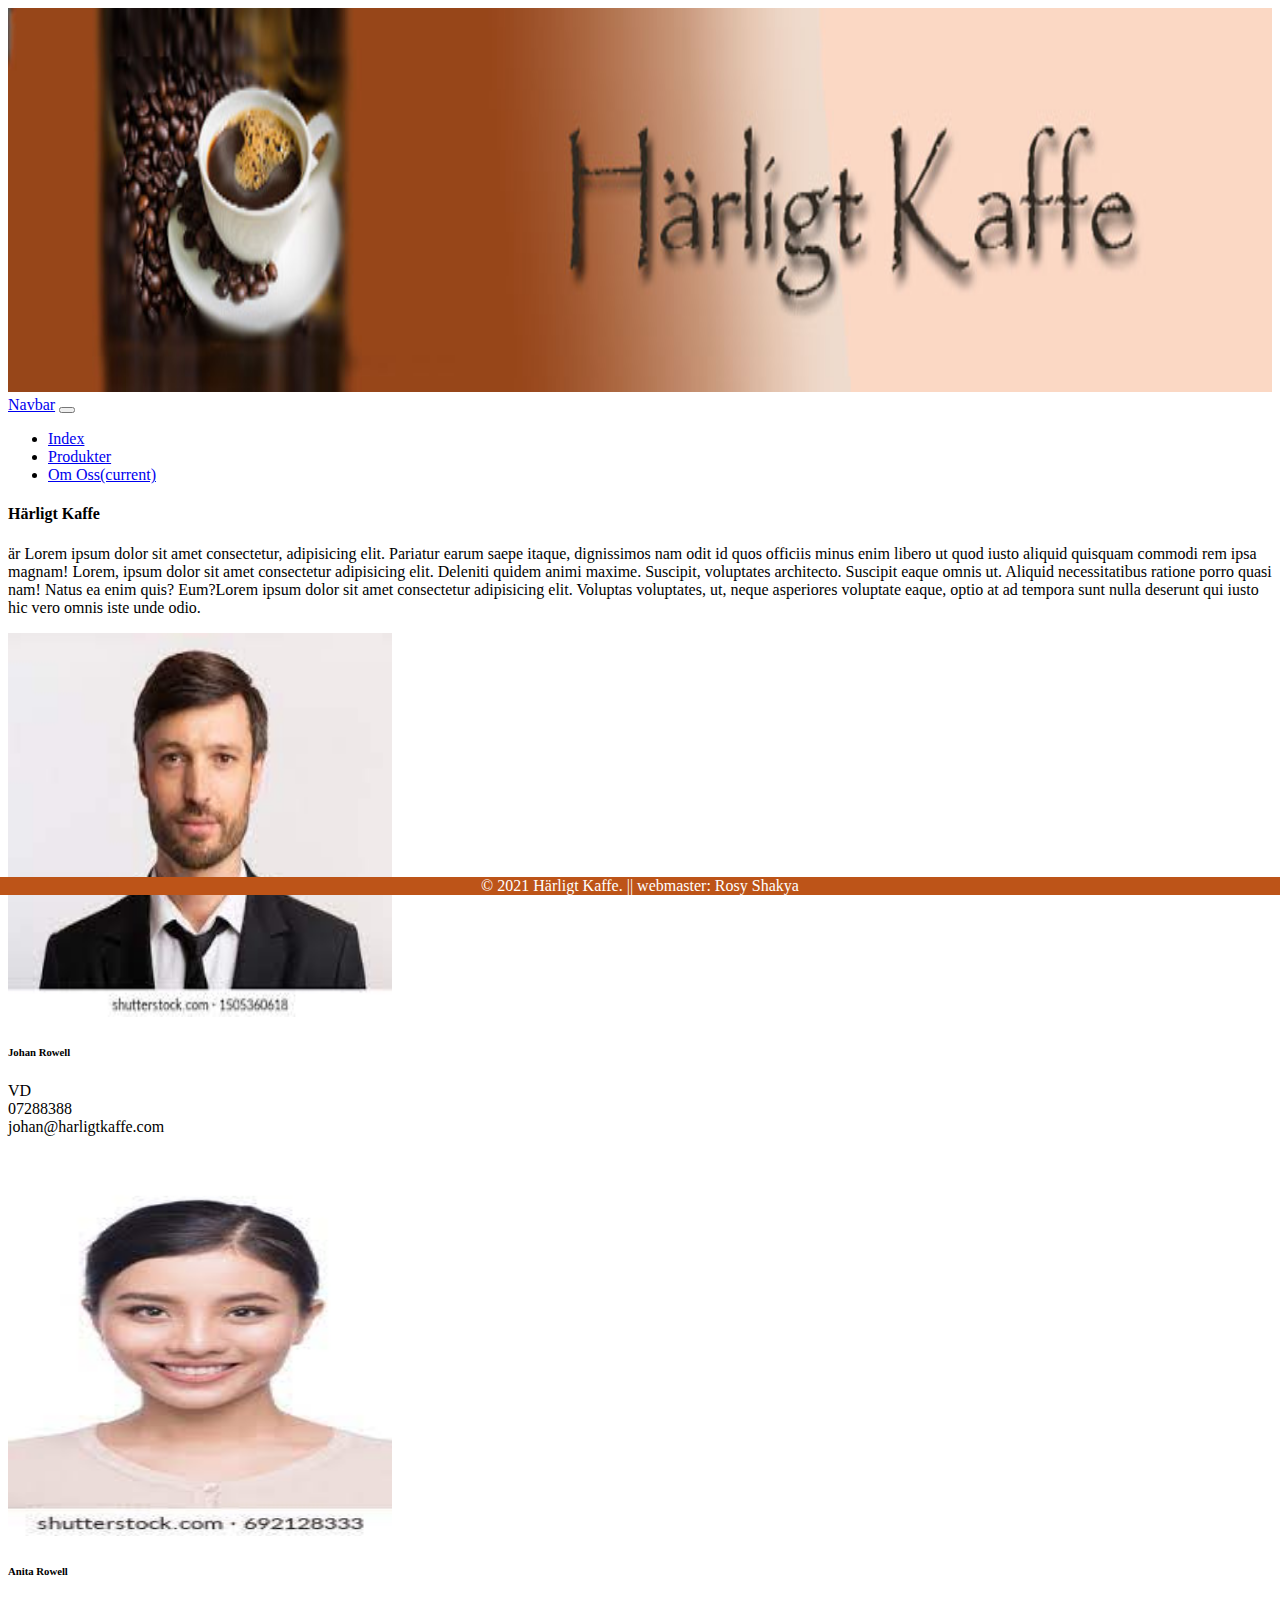
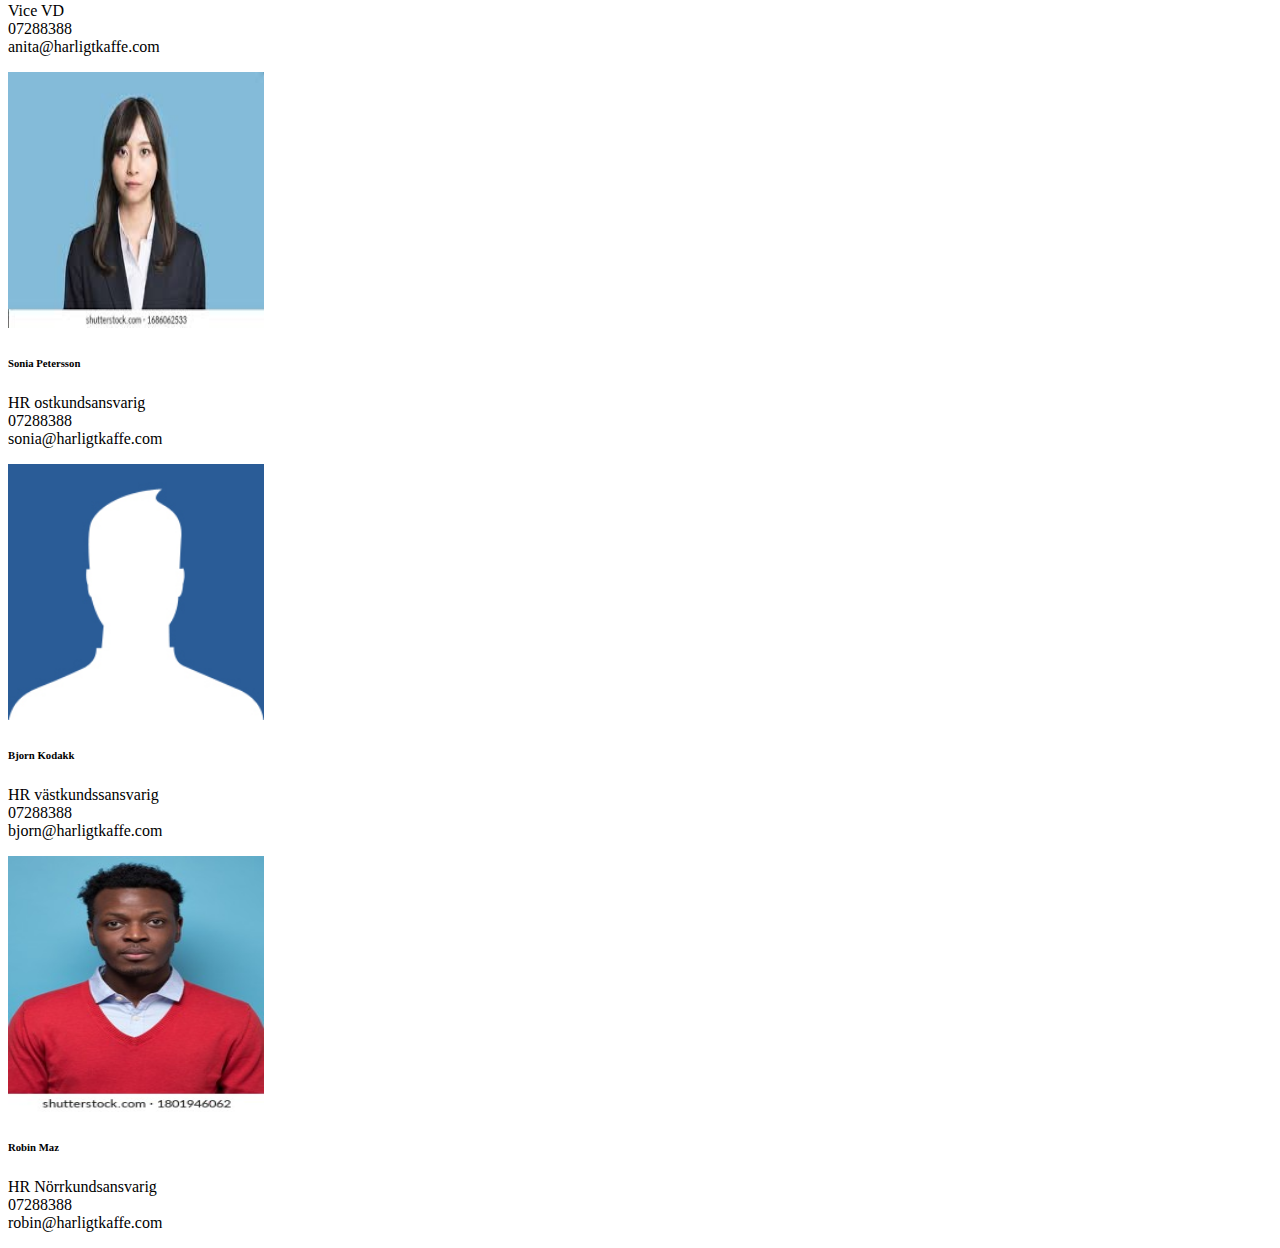
==== contacts.html @ 29d49910 "ovning 8" ====
<!DOCTYPE html>
<html lang="en">
<head>
    <meta charset="UTF-8">
    <meta http-equiv="X-UA-Compatible" content="IE=edge">
    <meta name="viewport" content="width=device-width, initial-scale=1.0">
    <link rel="stylesheet" href="https://cdn.jsdelivr.net/npm/bootstrap@4.6.0/dist/css/bootstrap.min.css" integrity="sha384-B0vP5xmATw1+K9KRQjQERJvTumQW0nPEzvF6L/Z6nronJ3oUOFUFpCjEUQouq2+l" crossorigin="anonymous">
   
    <script src="https://code.jquery.com/jquery-3.2.1.slim.min.js" integrity="sha384-KJ3o2DKtIkvYIK3UENzmM7KCkRr/rE9/Qpg6aAZGJwFDMVNA/GpGFF93hXpG5KkN" crossorigin="anonymous"></script>
<script src="https://cdnjs.cloudflare.com/ajax/libs/popper.js/1.12.9/umd/popper.min.js" integrity="sha384-ApNbgh9B+Y1QKtv3Rn7W3mgPxhU9K/ScQsAP7hUibX39j7fakFPskvXusvfa0b4Q" crossorigin="anonymous"></script>
<script src="https://maxcdn.bootstrapcdn.com/bootstrap/4.0.0/js/bootstrap.min.js" integrity="sha384-JZR6Spejh4U02d8jOt6vLEHfe/JQGiRRSQQxSfFWpi1MquVdAyjUar5+76PVCmYl" crossorigin="anonymous"></script>
    <link rel="stylesheet" href="styles.css">

    <title>Härligt kaffe</title>
</head>
<body class="bg-light">
  <header>
        ​<picture>
            <source media="(min-width:1200px)" srcset="images/large_banner.jpg ">
            <source media="(min-width:768px)" srcset="images/medium_banner.jpg">
            <source media="(min-width:100vw)" srcset="images/small_banner.jpg">
        
            <img src="images/medium_banner.jpg" class="img-fluid" alt="Harligt Kaffe banner">
        </picture>
  </header>
   
   
      <nav class="navbar navbar-expand-lg navbar-dark bg-dark">
        <a class="navbar-brand" href="#">Navbar</a>
        <button class="navbar-toggler" type="button" data-toggle="collapse" data-target="#navbarSupportedContent" aria-controls="navbarSupportedContent" aria-expanded="false" aria-label="Toggle navigation">
          <span class="navbar-toggler-icon"></span>
        </button>
      
        <div class="collapse navbar-collapse" id="navbarSupportedContent">
          <ul class="navbar-nav mr-auto">
            <li class="nav-item ">
              <a class="nav-link" href="index.html">Index </a>
            </li>
            <li class="nav-item">
              <a class="nav-link" href="products.html">Produkter</a>
            </li>
           
            <li class="nav-item active">
              <a class="nav-link" href="contacts.html">Om Oss<span class="sr-only">(current)</span></a>
            </li>
          </ul>
         
        </div>
      </nav>

    
    <div id="main_contents" class="container-fluid bg-light">
      
        <h4 class="display-4 my-4">Härligt Kaffe </h4> <p class="mb-5"> är Lorem ipsum dolor sit amet consectetur, adipisicing elit. 
        Pariatur earum saepe itaque, dignissimos nam odit id quos officiis minus enim libero ut quod iusto aliquid
         quisquam commodi rem ipsa magnam! Lorem, ipsum dolor sit amet consectetur adipisicing elit. Deleniti quidem 
         animi maxime. Suscipit, voluptates architecto. Suscipit eaque omnis ut. Aliquid necessitatibus ratione porro 
         quasi nam! Natus ea enim quis? Eum?Lorem ipsum dolor sit amet consectetur adipisicing elit. Voluptas voluptates,
          ut, neque asperiores voluptate eaque, optio at ad tempora sunt nulla deserunt qui iusto hic vero omnis iste unde odio.
        </p>
        <div class="container my-5 py-5">

          

            <div id="vd" class="row mt-3">
              <div class="card  text-center col-sm pt-2 align-items-center m-2 border-0 bg-info">
                <img class="card-img-top" src="images/vd.jpg" alt="vd">
                <div class="card-body">
                  <h6 >Johan Rowell</h6>

                  <p calss="card-text">
                   
                    VD <br>
                    07288388<br>
                    johan@harligtkaffe.com
                  </p>
                </div>
              </div>

              <div class="card  text-center col-sm pt-2 align-items-center m-2 border-0 bg-info">
                <img class="card-img-top" src="images/vicevd.jpg" alt="vicevd">
                <div class="card-body">
                  <h6 > Anita Rowell</h6>
                  <p calss="card-text">
                    Vice VD <br>
                    07288388<br>
                    anita@harligtkaffe.com
                  </p>
                </div>
              </div>
                
              
            </div>
      
      
              
      

            <div id="hr" class="row my-5 py-5">
              <div class="card  text-center col-sm pt-2 align-items-center m-2 border-0 bg-info">
                <img class="card-img-top" src="images/hr2.jpg" alt="hr2">
                <div class="card-body">
                  <h6>  Sonia Petersson</h6>
                  <p calss="card-text">
                  
                  HR ostkundsansvarig<br>
                  07288388<br>
                  sonia@harligtkaffe.com
                  </p>
                </div>
              </div>
                
              <div class="card  text-center col-sm pt-2 align-items-center m-2 border-0 bg-info">
                <img class="card-img-top" src="images/hr.png" alt="hr">
                <div class="card-body">

                  <h6>Bjorn Kodakk</h6>
                  <p calss="card-text">
                    HR västkundssansvarig<br>
                    07288388<br>
                    bjorn@harligtkaffe.com
                  </p>
                </div>
              </div>
             
              <div class="card  text-center col-sm pt-2 align-items-center m-2 border-0 bg-info">
                <img class="card-img-top" src="images/hr3.jpg" alt="hr">
                <div class="card-body">
                  <h6> Robin Maz</h6>
                  <p calss="card-text">
                   
                    HR Nörrkundsansvarig<br>
                    07288388<br>
                    robin@harligtkaffe.com
                  </p>
                </div>
              </div>

              
  
        </div>
      
      
      
     
     
    </div>
     
     
    
    <footer > 
        &copy; 2021 Härligt Kaffe. || webmaster: Rosy Shakya
    </footer> 
</body>
</html>
---- styles.css ----
header img{
    height:30vw;
    width: 100%;
}

#kaffemaskiner img{
  height:5vw;
  width: 5vw;
}

#popular img{
  height: 40%;
  width: 60%

}

#vd img{
  height: 30vw;
  width: 30vw;
}

#hr img{
  height:20vw;
  width: 20vw;
}





footer{
  position: fixed;
  left: 0;
  bottom: 5px;
  width: 100%;
  background-color: rgb(189, 84, 24);
  color: white;
  text-align: center;

}
#bottom{
    height: 100px;
}
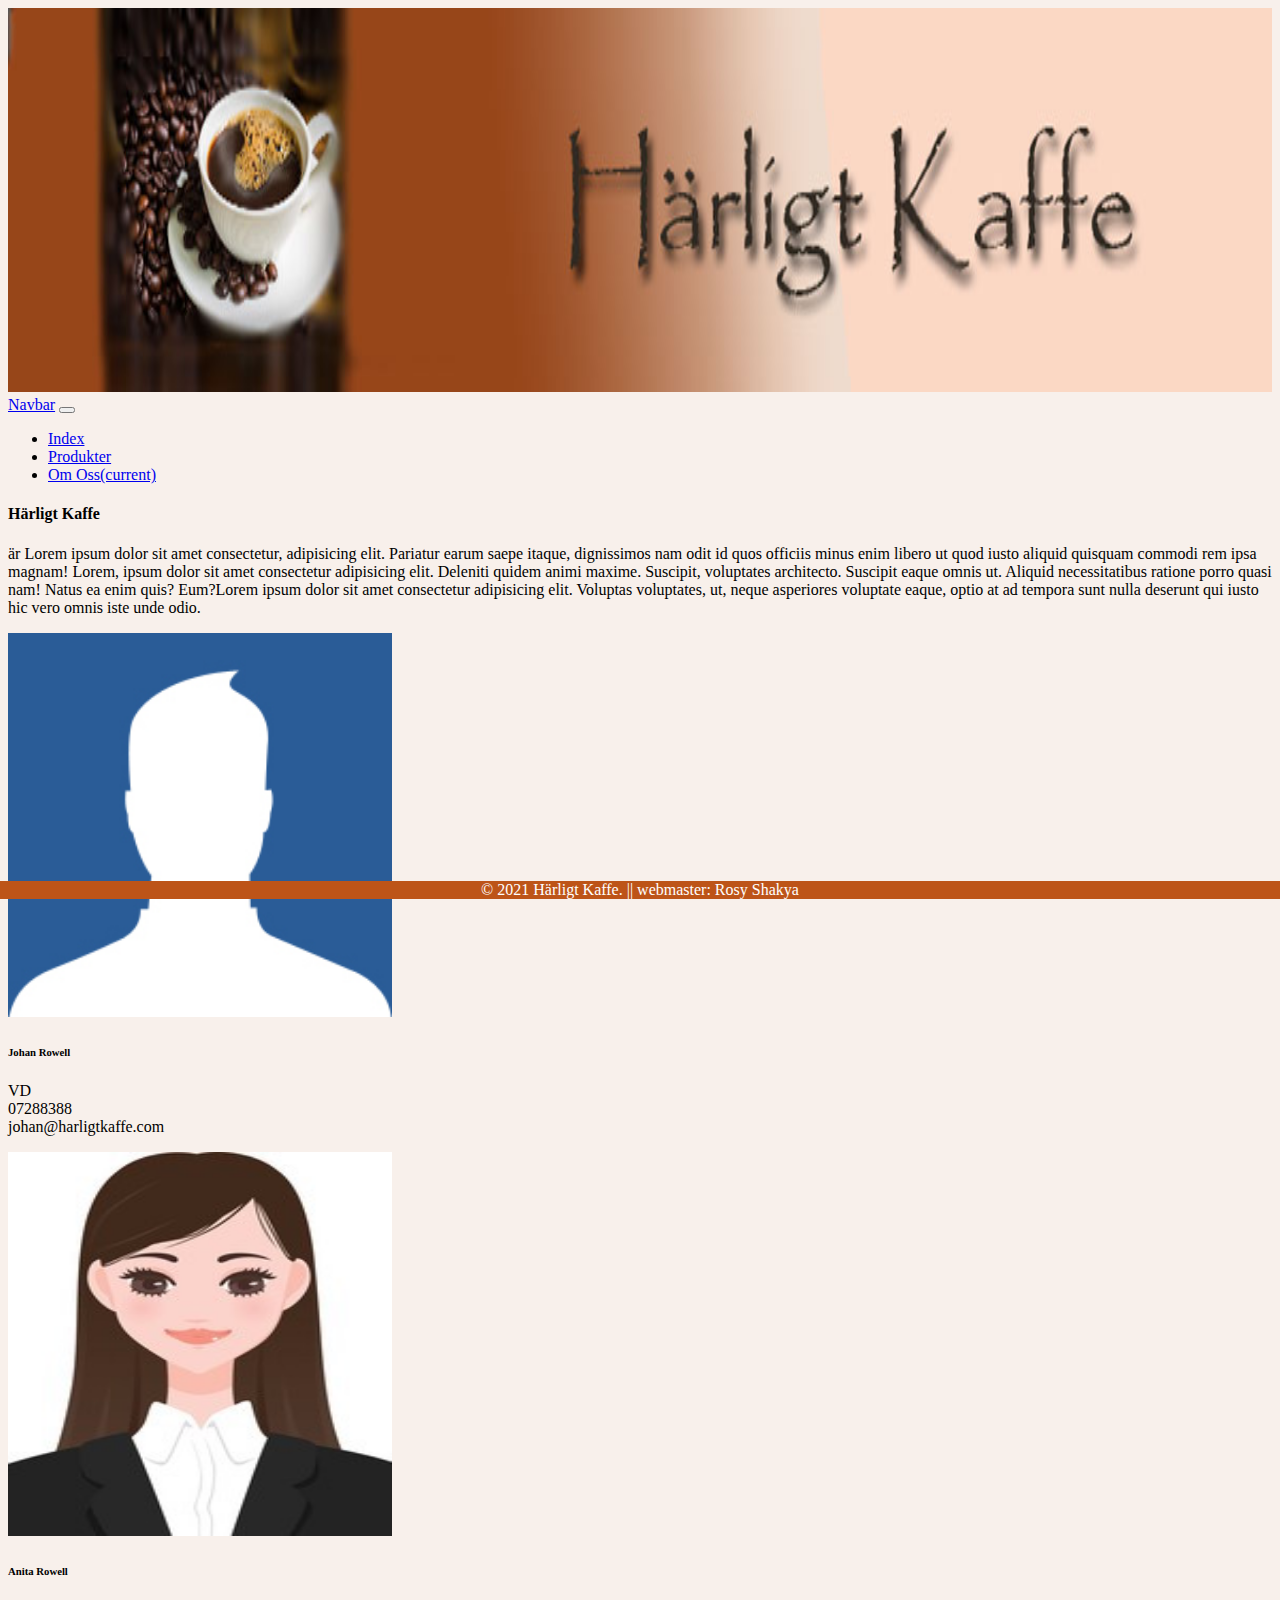
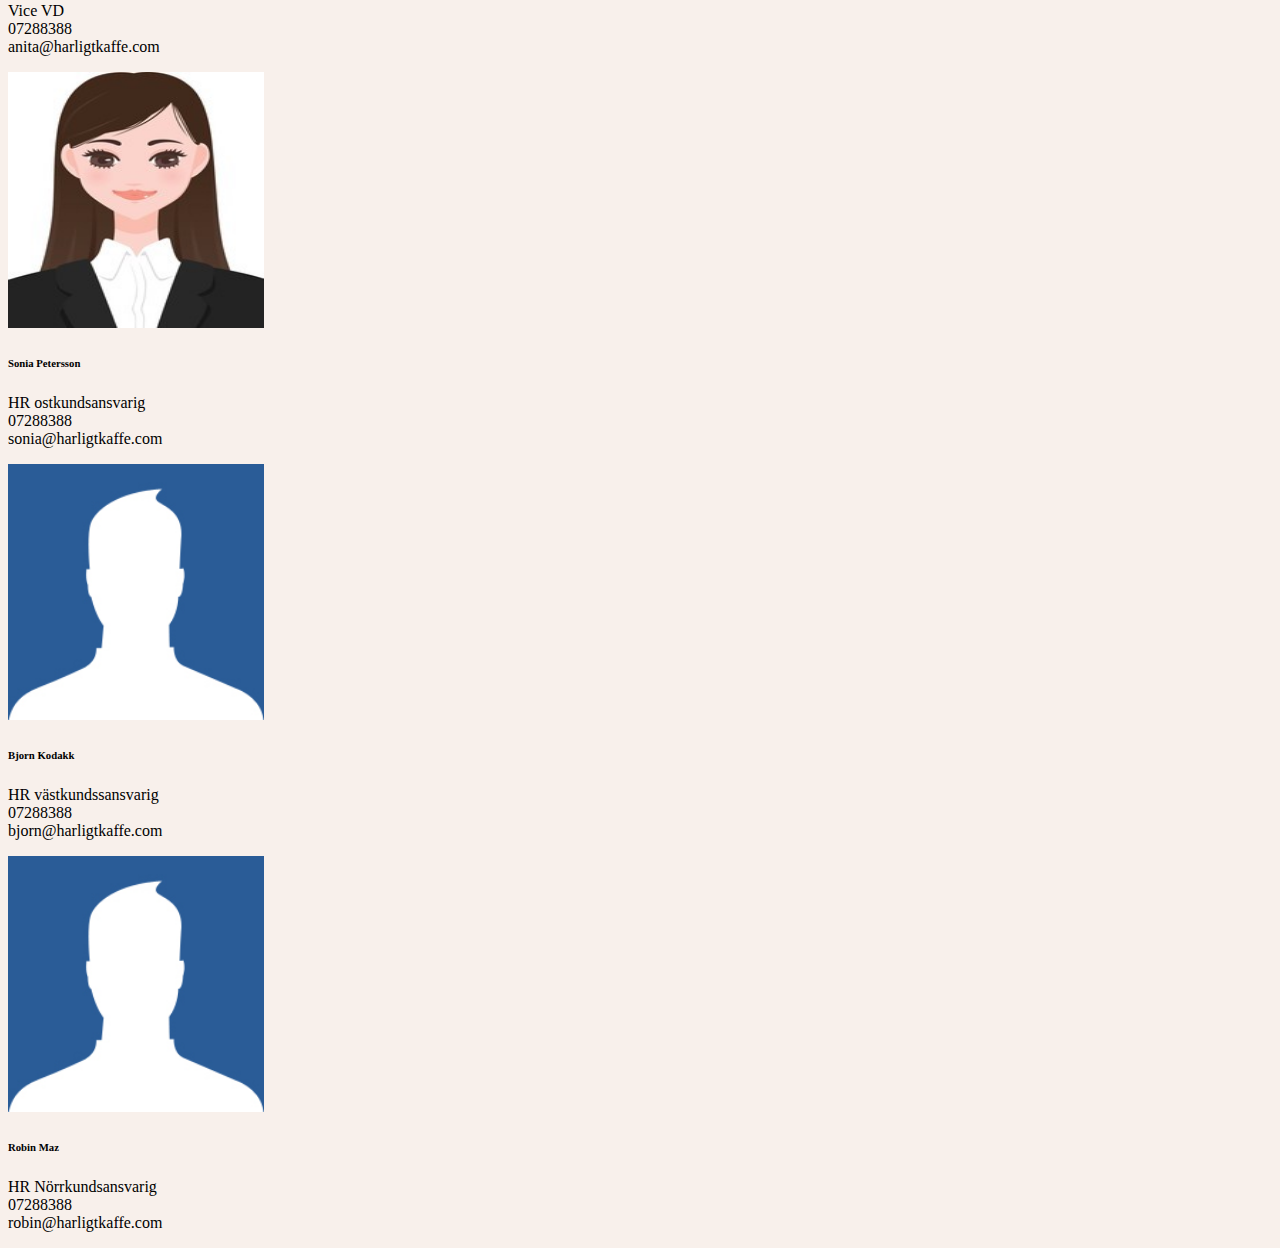
==== commit f6f2f7db: "small changes in bootstrap bg color and card" ====
--- a/contacts.html
+++ b/contacts.html
@@ -49,7 +49,7 @@
       </nav>
 
     
-    <div id="main_contents" class="container-fluid bg-light">
+    <div id="main_contents" class="container-fluid ">
       
         <h4 class="display-4 my-4">Härligt Kaffe </h4> <p class="mb-5"> är Lorem ipsum dolor sit amet consectetur, adipisicing elit. 
         Pariatur earum saepe itaque, dignissimos nam odit id quos officiis minus enim libero ut quod iusto aliquid
@@ -62,9 +62,9 @@
 
           
 
-            <div id="vd" class="row mt-3">
+            <div id="vd" class="card-deck mt-3">
               <div class="card  text-center col-sm pt-2 align-items-center m-2 border-0 bg-info">
-                <img class="card-img-top" src="images/vd.jpg" alt="vd">
+                <img class=" card-img-top rounded-circle  " src="images/hr.png" alt="vd">
                 <div class="card-body">
                   <h6 >Johan Rowell</h6>
 
@@ -78,7 +78,7 @@
               </div>
 
               <div class="card  text-center col-sm pt-2 align-items-center m-2 border-0 bg-info">
-                <img class="card-img-top" src="images/vicevd.jpg" alt="vicevd">
+                <img class="card-img-top rounded-circle" src="images/hrg.jpg" alt="vicevd">
                 <div class="card-body">
                   <h6 > Anita Rowell</h6>
                   <p calss="card-text">
@@ -96,9 +96,9 @@
               
       
 
-            <div id="hr" class="row my-5 py-5">
+            <div id="hr" class="card-deck my-5 py-5">
               <div class="card  text-center col-sm pt-2 align-items-center m-2 border-0 bg-info">
-                <img class="card-img-top" src="images/hr2.jpg" alt="hr2">
+                <img class="card-img-top rounded-circle" src="images/hrg.jpg" alt="hr2">
                 <div class="card-body">
                   <h6>  Sonia Petersson</h6>
                   <p calss="card-text">
@@ -111,7 +111,7 @@
               </div>
                 
               <div class="card  text-center col-sm pt-2 align-items-center m-2 border-0 bg-info">
-                <img class="card-img-top" src="images/hr.png" alt="hr">
+                <img class="card-img-top rounded-circle" src="images/hr.png" alt="hr">
                 <div class="card-body">
 
                   <h6>Bjorn Kodakk</h6>
@@ -124,7 +124,7 @@
               </div>
              
               <div class="card  text-center col-sm pt-2 align-items-center m-2 border-0 bg-info">
-                <img class="card-img-top" src="images/hr3.jpg" alt="hr">
+                <img class="card-img-top rounded-circle" src="images/hr.png" alt="hr">
                 <div class="card-body">
                   <h6> Robin Maz</h6>
                   <p calss="card-text">
--- a/styles.css
+++ b/styles.css
@@ -2,6 +2,10 @@
 header img{
     height:30vw;
     width: 100%;
+}
+
+.bg-light{
+  background-color:rgba(165, 69, 14, 0.082) !important
 }
 
 #kaffemaskiner img{
@@ -32,7 +36,7 @@
 footer{
   position: fixed;
   left: 0;
-  bottom: 5px;
+  bottom: 1px;
   width: 100%;
   background-color: rgb(189, 84, 24);
   color: white;
